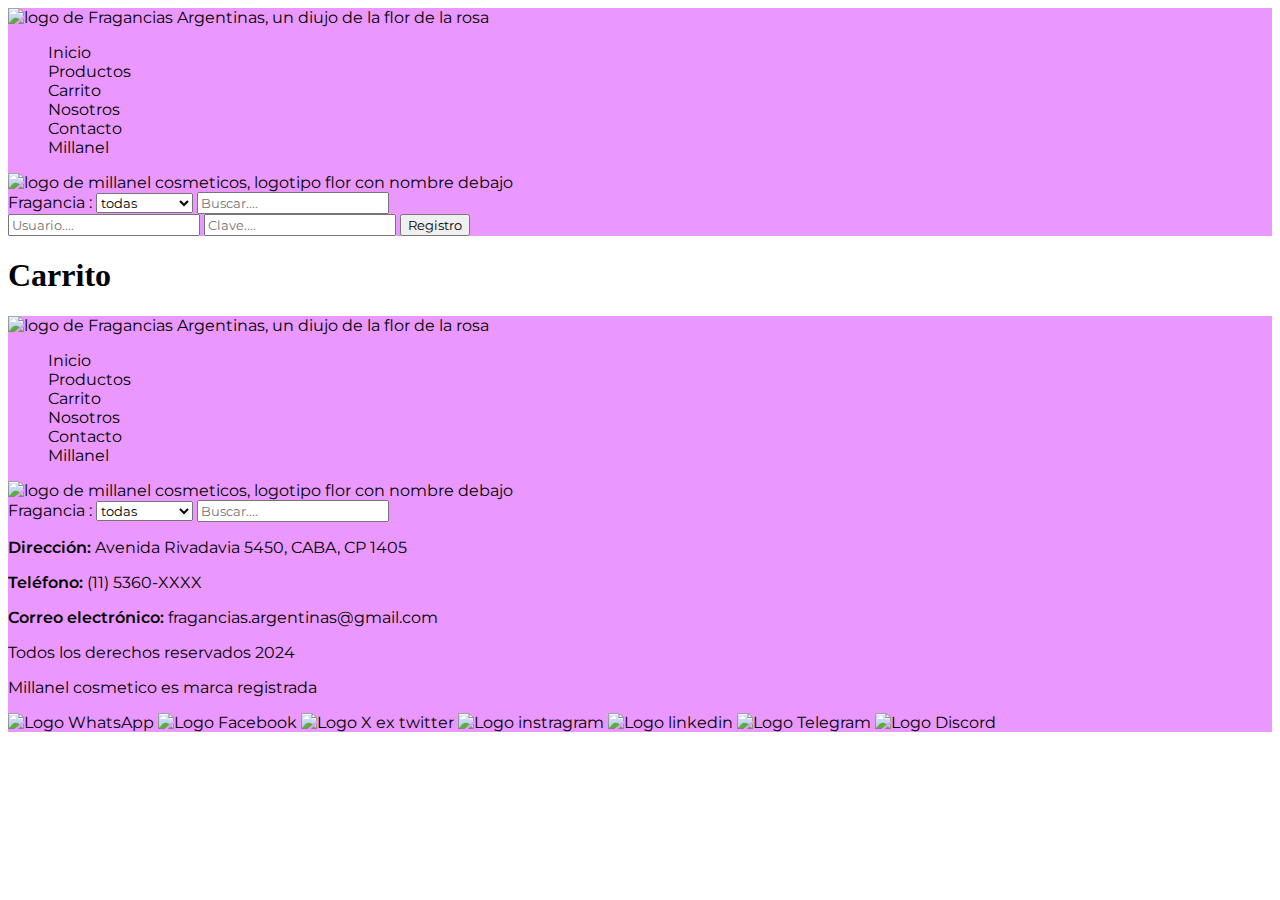
==== pages/carrito.html @ 3c721c33 "Add files via upload" ====
<!DOCTYPE html>
<html lang="es">
    <head>
        <meta charset="UTF-8">
        <meta name="viewport" content="width=device-width, initial-scale=1.0">
        <title>Carrito | Fragancias Argentinas - Venta perfumes Millanel</title>
        <link rel="shortcut icon" href="../favicon.ico" type="image/x-icon">
        <link rel="stylesheet" href="../css/estilos.css">
    </head>
    <body>
        <header id="header" class="colorPrincipal">
            <a href="index.html">
              <img class="logo" src="../assets/img/rosa _128px.png" alt="logo de Fragancias Argentinas, un diujo de la flor de la rosa"> 
            </a>        
            <nav>
                <ul>
                    <!-- 
                    <li><a href="">Inicio</a></li>
                    <li><a href="#">Inicio</a></li>
                    -->
                    <li><a href="../index.html">Inicio</a></li>   <!-- pagina con ofrtas-->
                    <li><a href="./productos.html">Productos</a></li>
                    <li><a href="./carrito.html">Carrito</a></li><!-- al hacer la compra pedir datos para facturar-->
                    <li><a href="../index.html#nosotros">Nosotros</a></li>
                    <li><a href="./contacto.html">Contacto</a></li>
                    <li><a href="https://www.millanel.com" target="_blank">Millanel</a></li>
                </ul>
            </nav>
            <div>
                <img class="logo" src="../assets/img/millanel_logo.png" alt="logo de millanel cosmeticos, logotipo flor con nombre debajo "> 
            </div>
                <label for="genero">Fragancia :</label>
                <select name="genero" id="genero">
                    <option value="todos">todas</option>
                    <option value="femenino">femeninas</option>
                    <option value="masculino">masculinas</option>
                    <option value="unisex">unisex</option>
                </select>
                <!--  intentar poner una busqueda local-->
                <input type="search" placeholder="Buscar...."id="BusquedaText">       
            <div>
                <input type="text" placeholder="Usuario...."id="RegUsuario">  
                <input type="password" placeholder="Clave...."id="RegClave"> 
                <button onclick="location.href='./registro.html'">Registro</button>  
            </div>
        </header>
        <main>
            <h1>Carrito</h1>
        </main>
        <footer id="footer" class="colorPrincipal">
            <a href="index.html">
                <img src="../assets/img/rosa _128px.png" alt="logo de Fragancias Argentinas, un diujo de la flor de la rosa"> 
            </a>   
            <nav>
                <ul>
                    <!-- 
                    <li><a href="">Inicio</a></li>
                    <li><a href="#">Inicio</a></li>
                    -->
                    <li><a href="../index.html">Inicio</a></li>   <!-- pagina con ofrtas-->
                    <li><a href="./productos.html">Productos</a></li>
                    <li><a href="./carrito.html">Carrito</a></li><!-- al hacer la compra pedir datos para facturar-->
                    <li><a href="../index.html#nosotros">Nosotros</a></li>
                    <li><a href="./contacto.html">Contacto</a></li>
                    <li><a href="https://www.millanel.com" target="_blank">Millanel</a></li>
                </ul>
            </nav>
            <div>
                <img class="logo" src="../assets/img/millanel_logo.png" alt="logo de millanel cosmeticos, logotipo flor con nombre debajo "> 
            </div>
                <label for="genero">Fragancia :</label>
                    <select name="genero" id="genero">
                    <option value="todos">todas</option>
                    <option value="femenino">femeninas</option>
                    <option value="masculino">masculinas</option>
                    <option value="unisex">unisex</option>
                </select>
                <!--  intentar poner una busqueda local--> 
                    <input type="search" placeholder="Buscar...."id="BusquedaText">   
      
                <div>
                    <p><span class="fuenteNegrita60">Dirección:</span> Avenida Rivadavia 5450, CABA, CP 1405</p>
                    <p><span class="fuenteNegrita60">Teléfono:</span> (11) 5360-XXXX</p>
                    <p><span class="fuenteNegrita60">Correo electrónico:</span>  fragancias.argentinas@gmail.com</p>
                    <p>Todos los derechos reservados 2024</p>
                    <p>Millanel cosmetico es marca registrada</p>
                </div>            
            </div>
            <div class="iconos_redes">
                <a href="https://web.whatsapp.com/"target="_blank">
                    <img src="../assets/img/Redes/WhatsApp.svg" alt="Logo WhatsApp" style="width:21px">
                </a>
                <a href="https://www.facebook.com" target="_blank">
                    <img src="../assets/img/Redes/2023_Facebook_icon.svg" alt="Logo Facebook" style="width:20px">
                </a>
                <a href="https://x.com/?lang=es" target="_blank">
                    <img src="../assets/img/Redes/X_logo_2023.svg" alt="Logo X ex twitter" style="width:20px">
                </a>
                <a href="https://www.instagram.com" target="_blank">
                    <img src="../assets/img/Redes/Instagram_logo_2022.svg" alt="Logo instragram" style="width:20px">
                </a>
                <a href="https://www.linkedin.com" target="_blank">
                    <img src="../assets/img/Redes/linkedin_icon.svg" alt="Logo linkedin" style="width:20px">
                </a>
                <a href="https://web.telegram.org/k/"target="_blank">
                    <img src="../assets/img/Redes/Telegram_logo.svg" alt="Logo Telegram" style="width:21px">
                </a>
                <a href="https://discord.com/"target="_blank">
                    <img src="../assets/img/Redes/discord-round-color-icon.svg" alt="Logo Discord" style="width:21px">
            </div>   
        </footer>
    </body>
</html>
---- css/estilos.css ----
/*@import url('https://fonts.googleapis.com/css2?family=Berkshire&family=Montserrat:ital,wght@0,100..900;1,100..900&display=swap');
*/
@import url('https://fonts.googleapis.com/css2?family=Berkshire+Swash&family=Montserrat:ital,wght@0,100..900;1,100..900&family=Playwrite+AR:wght@100..400&display=swap');
/*
@import url('https://fonts.googleapis.com/css2?family=Berkshire+Swash&family=Montserrat:ital,wght@0,100..900;1,100..900&display=swap');
*/
*{
    /*fuente*/
    font-family: "Montserrat", sans-serif;
}
h1,h2,h3,h4,h5,h6{
    font-family: "Playwrite DE Grund", cursive;
}
.razonSocial{
    font-family: "Playwrite AR", serif;
    color: #69177e;
    font-size: 1.05em;
/*    font-family: "Berkshire Swash", serif;
parrafo es lo minimo 16 pixeles rem de fija en el establecio nave y el em es el mas carcano la refenia
*/
}
p{
    font-size: 1rem; /* 1 rem es la unidad de medida que establecio en el navegador*/
}
h1{
    font-size: 2rem; /* 1 rem es la unidad de medida que establecio en el navegador */
}
h2{
    font-size: 25px;
}
h3{
    font-size: 20px;
}
.fuente50px{
    font-size: 55px;
}
.colorPrincipal{
    background-color: #ea98ff;
    color: black;
    a{
        color:black;
    }
}
.fuenteNegrita{
    font-weight: 700;
}
.fuenteNegrita60{
    font-weight: 600;
}
header, footer{
    .logo{
        width: 10%;
    }
    ul{
        list-style: none;
    }
    a{
        color:white;
        text-decoration: none;
    }
    .fa-whatsapp{
        color: #25d366;
        font-size: 64px;
    }
}
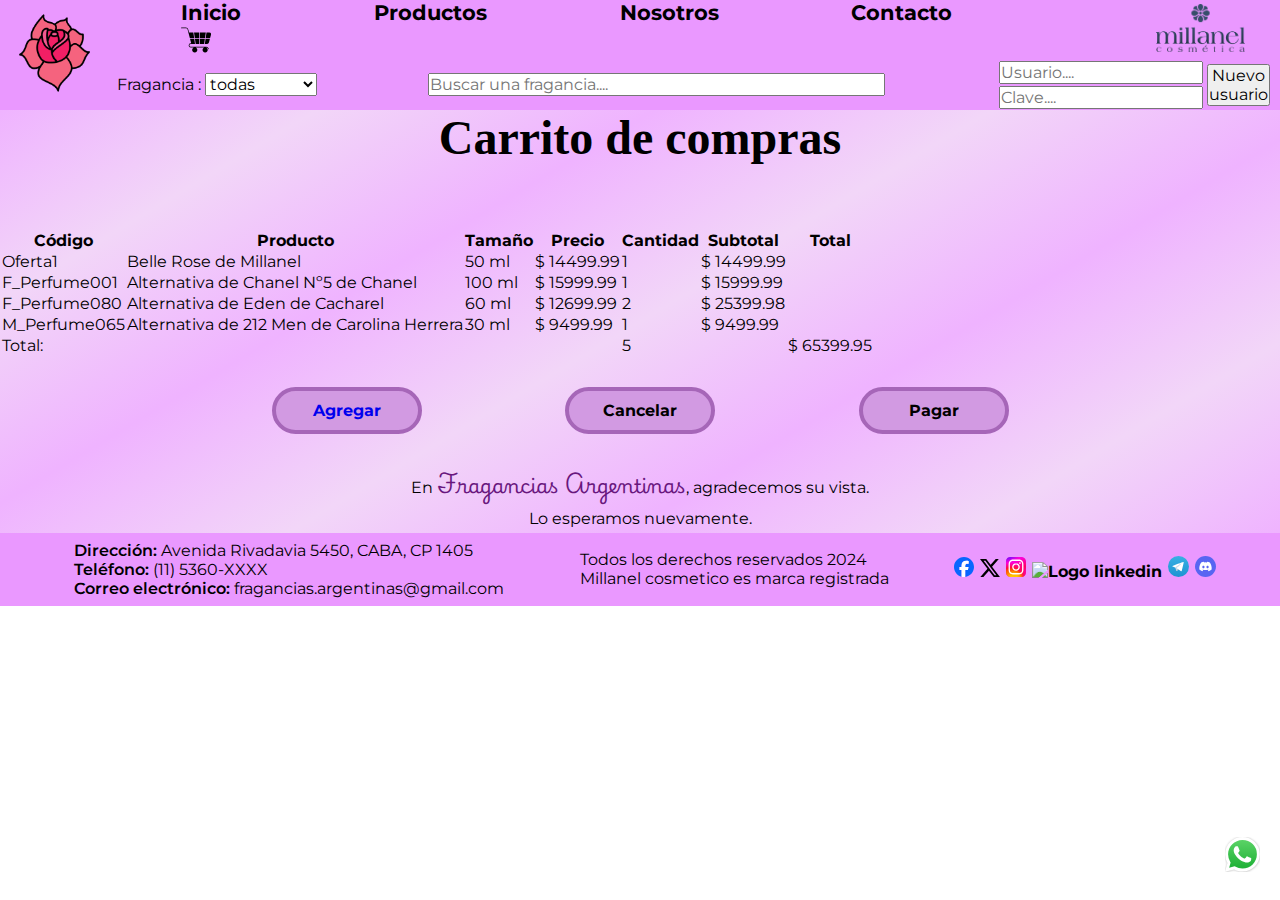
==== commit 11685762: "Add files via upload" ====
--- a/pages/carrito.html
+++ b/pages/carrito.html
@@ -8,89 +8,149 @@
         <link rel="stylesheet" href="../css/estilos.css">
     </head>
     <body>
-        <header id="header" class="colorPrincipal">
-            <a href="index.html">
-              <img class="logo" src="../assets/img/rosa _128px.png" alt="logo de Fragancias Argentinas, un diujo de la flor de la rosa"> 
-            </a>        
-            <nav>
-                <ul>
-                    <!-- 
-                    <li><a href="">Inicio</a></li>
-                    <li><a href="#">Inicio</a></li>
-                    -->
-                    <li><a href="../index.html">Inicio</a></li>   <!-- pagina con ofrtas-->
-                    <li><a href="./productos.html">Productos</a></li>
-                    <li><a href="./carrito.html">Carrito</a></li><!-- al hacer la compra pedir datos para facturar-->
-                    <li><a href="../index.html#nosotros">Nosotros</a></li>
-                    <li><a href="./contacto.html">Contacto</a></li>
-                    <li><a href="https://www.millanel.com" target="_blank">Millanel</a></li>
-                </ul>
-            </nav>
-            <div>
-                <img class="logo" src="../assets/img/millanel_logo.png" alt="logo de millanel cosmeticos, logotipo flor con nombre debajo "> 
+        <header id="header" class="color_principal">
+            <section class="container_header_grid">
+                <div class="logo_institucional">
+                    <a href="index.html">
+                    <img class="logo" src="../assets/img/rosa _128px.png" alt="logo de Fragancias Argentinas, un diujo de la flor de la rosa"> 
+                    </a>        
+                </div>
+                <div class="menu_principal">
+                    <nav>
+                        <ul>
+                            <li><a href="../index.html">Inicio</a></li>   <!-- pagina con ofrtas-->
+                            <li><a href="./productos.html">Productos</a></li>
+                            <li><a href="../index.html#nosotros">Nosotros</a></li>
+                            <li><a href="./contacto.html">Contacto</a></li>
+                            <li><a href="./carrito.html" >
+                            <img src="../assets/img/Redes/CarritoCompras.svg" alt="Logo de carrito de compras" style="width:30px">
+                            </a></li>
+                        </ul>
+                    </nav>        
+                </div>
+                <div class="logo_productos">
+                    <a href="https://www.millanel.com" target="_blank">
+                    <img class="logo" src="../assets/img/millanel_logo.png" alt="logo de millanel cosmeticos, logotipo flor con nombre debajo "> 
+                    </a>
+                </div>
+                <div class="filtro_producto">
+                    <label for="genero">Fragancia :</label>
+                    <select name="opcion_genero" id="opcionGenero">
+                        <option value="todos"selected>todas</option>
+                        <option value="femenino">femeninas</option>
+                        <option value="masculino">masculinas</option>
+                        <option value="unisex">unisex</option>  
+                    </select>    
+                </div>
+                <div class="busqueda_producto">
+                    <input type="search" placeholder="Buscar una fragancia...." id="BusquedaText">   
+                </div>
+                <div class="cta_usuario_sup">
+                    <input type="text" placeholder="Usuario...."id="RegUsuario">
+                </div>
+                <div class="cta_usuario_inf">
+                    <input type="password" placeholder="Clave...."id="RegClave">
+                </div>
+                <div class="cta_usuario_reg">
+                    <button onclick="location.href='./registro.html'">Nuevo usuario</button> 
+                </div>
+            </section>
+        </header>
+        <main class="color_fondo">
+            <h1>Carrito de compras</h1>
+            <table class="tabla">
+                <thead>
+                    <tr>
+                        <th>Código</th>
+                        <th>Producto</th>
+                        <th>Tamaño</th>
+                        <th>Precio</th>
+                        <th>Cantidad</th>
+                        <th>Subtotal</th>
+                        <th>Total</th>
+                    </tr>
+                </thead>
+                <tbody>
+                    <tr>
+                        <td>Oferta1</td>
+                        <td>Belle Rose de Millanel</td>
+                        <td>50 ml</td>
+                        <td>$ 14499.99</td>
+                        <td>1</td>
+                        <td>$ 14499.99</td>
+                        <td> </td>
+                    </tr>
+                    <tr>
+                        <td>F_Perfume001</td>
+                        <td>Alternativa de Chanel Nº5  de Chanel</td>
+                        <td>100 ml</td>
+                        <td>$ 15999.99</td>
+                        <td>1</td>
+                        <td>$ 15999.99</td>
+                        <td> </td>
+                    </tr>
+                    <tr>
+                        <td>F_Perfume080</td>
+                        <td>Alternativa de Eden de Cacharel</td>
+                        <td>60 ml</td>
+                        <td>$ 12699.99</td>
+                        <td>2</td>
+                        <td>$ 25399.98</td>
+                        <td> </td>
+                    </tr>
+                    <tr>
+                        <td>M_Perfume065</td>
+                        <td>Alternativa de 212 Men de Carolina Herrera</td>
+                        <td>30 ml</td>
+                        <td>$ 9499.99</td>
+                        <td>1</td>
+                        <td>$ 9499.99</td>
+                        <td> </td>
+                    </tr>
+                </tbody>
+                <tfoot>
+                    <tr>
+                        <td colspan="4">Total:</td>
+                        <td >5</td>
+                        <td> </td>
+                        <td>$ 65399.95</td>
+                    </tr>
+                </tfoot>
+            </table>
+            <section class="flex-container-botones">
+                <div class="flex-item-botones">
+                    <a href="../index.html">Agregar</a>
+
+                </div>
+                <div class="flex-item-botones">
+                    <p>Cancelar</p>
+                </div>
+                <div class="flex-item-botones">
+                    <p>Pagar</p>
+                </div>
+            </section>
+            <div class="despedida">              
+                <p>
+                    En <span class="razonSocial">Fragancias Argentinas</span>, agradecemos su vista.
+                </p>
+                <p> 
+                    Lo esperamos nuevamente.           
+                </p>
             </div>
-                <label for="genero">Fragancia :</label>
-                <select name="genero" id="genero">
-                    <option value="todos">todas</option>
-                    <option value="femenino">femeninas</option>
-                    <option value="masculino">masculinas</option>
-                    <option value="unisex">unisex</option>
-                </select>
-                <!--  intentar poner una busqueda local-->
-                <input type="search" placeholder="Buscar...."id="BusquedaText">       
-            <div>
-                <input type="text" placeholder="Usuario...."id="RegUsuario">  
-                <input type="password" placeholder="Clave...."id="RegClave"> 
-                <button onclick="location.href='./registro.html'">Registro</button>  
-            </div>
-        </header>
-        <main>
-            <h1>Carrito</h1>
         </main>
-        <footer id="footer" class="colorPrincipal">
-            <a href="index.html">
-                <img src="../assets/img/rosa _128px.png" alt="logo de Fragancias Argentinas, un diujo de la flor de la rosa"> 
-            </a>   
-            <nav>
-                <ul>
-                    <!-- 
-                    <li><a href="">Inicio</a></li>
-                    <li><a href="#">Inicio</a></li>
-                    -->
-                    <li><a href="../index.html">Inicio</a></li>   <!-- pagina con ofrtas-->
-                    <li><a href="./productos.html">Productos</a></li>
-                    <li><a href="./carrito.html">Carrito</a></li><!-- al hacer la compra pedir datos para facturar-->
-                    <li><a href="../index.html#nosotros">Nosotros</a></li>
-                    <li><a href="./contacto.html">Contacto</a></li>
-                    <li><a href="https://www.millanel.com" target="_blank">Millanel</a></li>
-                </ul>
-            </nav>
-            <div>
-                <img class="logo" src="../assets/img/millanel_logo.png" alt="logo de millanel cosmeticos, logotipo flor con nombre debajo "> 
-            </div>
-                <label for="genero">Fragancia :</label>
-                    <select name="genero" id="genero">
-                    <option value="todos">todas</option>
-                    <option value="femenino">femeninas</option>
-                    <option value="masculino">masculinas</option>
-                    <option value="unisex">unisex</option>
-                </select>
-                <!--  intentar poner una busqueda local--> 
-                    <input type="search" placeholder="Buscar...."id="BusquedaText">   
-      
-                <div>
-                    <p><span class="fuenteNegrita60">Dirección:</span> Avenida Rivadavia 5450, CABA, CP 1405</p>
+        <footer id="footer" class="color_principal">
+            <section class="contendor_comunicacion">
+                <div class="comunicacion-flex-item">
+                    <p ><span class="fuenteNegrita60">Dirección:</span> Avenida Rivadavia 5450, CABA, CP 1405</p>
                     <p><span class="fuenteNegrita60">Teléfono:</span> (11) 5360-XXXX</p>
                     <p><span class="fuenteNegrita60">Correo electrónico:</span>  fragancias.argentinas@gmail.com</p>
+                </div>
+                <div class="comunicacion-flex-item">
                     <p>Todos los derechos reservados 2024</p>
                     <p>Millanel cosmetico es marca registrada</p>
-                </div>            
-            </div>
-            <div class="iconos_redes">
-                <a href="https://web.whatsapp.com/"target="_blank">
-                    <img src="../assets/img/Redes/WhatsApp.svg" alt="Logo WhatsApp" style="width:21px">
-                </a>
-                <a href="https://www.facebook.com" target="_blank">
+                </div>
+                <div class="iconos_redes">
+                    <a href="https://www.facebook.com" target="_blank">
                     <img src="../assets/img/Redes/2023_Facebook_icon.svg" alt="Logo Facebook" style="width:20px">
                 </a>
                 <a href="https://x.com/?lang=es" target="_blank">
@@ -107,7 +167,11 @@
                 </a>
                 <a href="https://discord.com/"target="_blank">
                     <img src="../assets/img/Redes/discord-round-color-icon.svg" alt="Logo Discord" style="width:21px">
-            </div>   
+                </a>  
+                <a href="https://web.whatsapp.com/send?phone=+5491100000000" class="conf-whatsapp" target="_blank">
+                    <img src="../assets/img/Redes/WhatsApp.svg" alt="Logo WhatsApp" >
+                </a> 
+            </section>  
         </footer>
     </body>
 </html>--- a/css/estilos.css
+++ b/css/estilos.css
@@ -1,66 +1,336 @@
-/*@import url('https://fonts.googleapis.com/css2?family=Berkshire&family=Montserrat:ital,wght@0,100..900;1,100..900&display=swap');
-*/
 @import url('https://fonts.googleapis.com/css2?family=Berkshire+Swash&family=Montserrat:ital,wght@0,100..900;1,100..900&family=Playwrite+AR:wght@100..400&display=swap');
-/*
-@import url('https://fonts.googleapis.com/css2?family=Berkshire+Swash&family=Montserrat:ital,wght@0,100..900;1,100..900&display=swap');
-*/
+/*@import url('https://fonts.googleapis.com/css2?family=Berkshire&family=Montserrat:ital,wght@0,100..900;1,100..900&display=swap');*/
+/*@import url('https://fonts.googleapis.com/css2?family=Berkshire+Swash&family=Montserrat:ital,wght@0,100..900;1,100..900&display=swap');*/
+
+
+
+/* ver hace invisible .clase elegida { display: none !important; } */
+
+/***************************************************/
+/******** para todas las paginas en general ********/
+/***************************************************/
+/********       Limapiar y ordenar          ********/
 *{
     /*fuente*/
     font-family: "Montserrat", sans-serif;
+    font-size: 1rem; 
+    margin:0;
+    padding:0;
+    box-sizing: border-box;
 }
 h1,h2,h3,h4,h5,h6{
     font-family: "Playwrite DE Grund", cursive;
+    text-align:center ;
 }
 .razonSocial{
     font-family: "Playwrite AR", serif;
     color: #69177e;
-    font-size: 1.05em;
-/*    font-family: "Berkshire Swash", serif;
-parrafo es lo minimo 16 pixeles rem de fija en el establecio nave y el em es el mas carcano la refenia
-*/
+    font-size: 1.2em;
 }
 p{
-    font-size: 1rem; /* 1 rem es la unidad de medida que establecio en el navegador*/
+    font-size: 1rem;
 }
 h1{
-    font-size: 2rem; /* 1 rem es la unidad de medida que establecio en el navegador */
+    font-size: 3rem; 
+    margin-bottom: 4rem ;
 }
 h2{
-    font-size: 25px;
+    font-size: 2rem;
+    margin: 3rem ;
 }
 h3{
-    font-size: 20px;
+    font-size: 1.325rem ;
+    margin: 2rem ;
+}
+section[id]{
+    scroll-margin-top:150px;
+}
+.nosotros{
+    margin: 0 15% ;
+    text-align:justify
+}
+li{
+    margin-top: 1rem;
 }
 .fuente50px{
     font-size: 55px;
 }
-.colorPrincipal{
-    background-color: #ea98ff;
+.color_principal{
+    background-color:  #ea98ff;
     color: black;
     a{
         color:black;
     }
 }
+.color_fondo{
+    background: #efb3ff;
+    background: linear-gradient(121deg,#efb3ff 0%, #f2d6f8 16%, #efb3ff 33%, #f2d6f8 50%, #efb3ff 67%, #f2d6f8 84%, #efb3ff 100%);
+    background: -webkit-linear-gradient(121deg,#efb3ff 0%, #f2d6f8 16%, #efb3ff 33%, #f2d6f8 50%, #efb3ff 67%, #f2d6f8 84%, #efb3ff 100%);
+    background: -moz-linear-gradient(121deg,#efb3ff 0%, #f2d6f8 16%, #efb3ff 33%, #f2d6f8 50%, #efb3ff 67%, #f2d6f8 84%, #efb3ff 100%);
+}
 .fuenteNegrita{
     font-weight: 700;
 }
 .fuenteNegrita60{
     font-weight: 600;
 }
-header, footer{
+.texo_centrado{
+    text-align:center ;
+}
+
+footer{           /* header, */
     .logo{
-        width: 10%;
-    }
-    ul{
-        list-style: none;
-    }
+        width: 90px;
+    }
+    ul{ 
+        list-style-type: none;  /*puesto*/
+    }
+    li {
+        display: inline;        /*puesto*/
+        margin: auto 25px;      /*puesto*/
+    }    
     a{
-        color:white;
-        text-decoration: none;
-    }
-    .fa-whatsapp{
-        color: #25d366;
-        font-size: 64px;
-    }
-}
-
+        color:white;          /*puesto*/
+        text-decoration: none;  /*puesto*/
+        font-size: 20px;        /*puesto*/
+        font-weight: 700;       /*puesto*/
+        
+    }
+    .conf-whatsapp{
+        position:fixed;
+        width:35px;
+        bottom: 8px;
+        color:rgb(44, 181, 44);
+        right: 20px;
+        font-size: 5em;
+    }    
+    .contenedor_header{
+        margin:0  auto;
+        display:flex;
+        flex-direction: row;
+        align-content: space-evenly;
+        justify-content:space-evenly;
+        align-items: center; 
+    }
+    .contendor_comunicacion{
+        padding:0.5rem ;
+        display:flex;
+        flex-wrap:wrap;
+        align-content: space-evenly;
+        justify-content:space-evenly;
+        align-items: center; 
+    }
+    .comunicacion-flex-item{
+        margin:0 10px;   
+    }
+    .contenedor_sub_nav{
+        margin:0  auto;
+        display:flex;
+        flex-direction: row;
+        justify-content:space-evenly;
+    }
+    .sub_nav-flex-item{
+        margin-bottom:1rem ;
+    }
+}
+header{   
+    width: 100%;
+    margin: 0;
+    position:sticky;
+    top:0;
+    .container_header_grid {
+        display: grid;
+        grid-template-columns: 1fr 3fr 4fr 1.5fr 1.5fr 0.5fr 60px;
+        grid-template-rows: 1.2fr 0.5fr 0.5fr;
+        grid-template-areas:    "logo_inst     menu        menu         menu     menu       logo_prod   logo_prod"
+                                "logo_inst filtro_prod  busq_prod  busq_prod  usuario_sup  usuario_sup usuario_reg"
+                                "logo_inst filtro_prod  busq_prod  busq_prod  usuario_inf  usuario_inf usuario_reg";
+        gap: 0px;
+        padding: 0 1%;
+        background-color: #ea98ff;
+        justify-items:space-around;
+        align-items:center;
+        align-content: space-evenly;
+    }    
+    .logo_institucional { 
+        grid-area: logo_inst;
+        object-fit: fill;
+        img{ 
+            width: 80%; 
+            margin: .5%;
+        }
+    }
+    .menu_principal { 
+        grid-area: menu; 
+        li{ 
+            display: inline;     
+            margin: auto 2.2%;
+            list-style-type: none;
+            padding:0 4%;       
+        }
+        a{
+            text-decoration: none; 
+            font-size: 1.3rem;     
+            font-weight: 700;          
+        }
+    }
+    .logo_productos { 
+        grid-area: logo_prod; 
+        object-fit: fill;
+        img{ 
+            width: 80%;
+            margin: .5%;
+        }
+    }
+    .filtro_producto { 
+        grid-area: filtro_prod; 
+    }    
+    .busqueda_producto { 
+        grid-area: busq_prod; 
+        text-align:center;       
+        width: 80%;
+        input{
+            width: 100%;
+        }    
+    }
+    .cta_usuario_sup { 
+        grid-area: usuario_sup; 
+        text-align:center;
+        width: 98%;
+        input{
+            width: 100%;
+        }
+    } 
+    .cta_usuario_inf { 
+        grid-area: usuario_inf; 
+        text-align:center;
+        width: 98%;
+        input{
+            width: 100%;
+        } 
+    }   
+    .cta_usuario_reg { 
+        grid-area: usuario_reg; 
+        justify-items:center;
+        align-items:center;
+    }   
+}
+main{
+/***************************************************/
+/********       para la pagina index        ********/
+/***************************************************/
+/********       falta ultima revision       ********/
+    .flex-container-oferta{
+        margin:0 auto;
+        display:flex;
+        flex-direction: row;
+        flex-wrap:wrap;
+        align-content: space-evenly;
+        justify-content:space-evenly;
+        align-items: center;    
+    }
+    .flex-item-oferta{
+        border: 10px solid rgb(38, 129, 129);
+        border-radius: 30px; 
+        background-color: rgb(61, 206, 206);
+        padding: 1%;
+        margin: 2%;
+        width: 35%;
+    }   
+/***************************************************/
+/********     para la pagina productos      ********/
+/***************************************************/
+/********       comenzando                  ********/
+
+    .contenedor_tarjetas{
+        background-color: rgb(61, 206, 206);
+    }
+
+
+
+
+
+
+    
+/***************************************************/
+/********      para la pagina contacto      ********/
+/***************************************************/
+/********       comenzando                  ********/
+    .flex-container-contacto{
+        width: 100%;
+        /* margin:0  auto;*/
+        display:flex;
+        /*flex-direction:row;*/
+        flex-wrap:wrap;
+        align-content: space-evenly;
+        /*justify-content:space-evenly;
+        align-items: center;*/
+        background-color: aqua;
+        
+    }
+    .flex-item-contacto{
+        flex: 1;
+        /*width: 40%;*/
+        /* margin:0  auto ;*/
+        padding: 30 px;
+        border: 1px solid black;
+        flex-grow: 1;
+        input{
+            width: 100%;
+            padding: 30 px;
+            text-align: center;  
+        }    
+    } 
+
+
+
+
+
+
+/***************************************************/
+/********       para la pagina carrto       ********/
+/***************************************************/
+/********       falta ultima revision       ********/border
+    .tabla{
+        width: 80%;
+        margin: 0 auto;
+        border: 4px solid #a666b8;
+        text-align: center;
+        th {
+            border: 1px solid #a666b8;
+            height: 60px;
+        }
+        td {
+            border: 1px solid #a666b8;
+            height: 40px;
+        }
+    }
+    .flex-container-botones{
+        display: flex;
+        width: 80%;
+        margin: 0 auto;  
+        padding: 30px 0;       
+        text-align: center;
+        align-content: space-evenly;
+        justify-content:space-evenly;
+        align-items: center; 
+    }
+    .flex-item-botones{
+        border: 4px solid  #a666b8;
+        border-radius: 25px;
+        padding: 10px;
+        width: 150px;
+        background: #d29ae2;
+        font-weight: 700;
+        a{
+            text-decoration: none;
+        }
+    }        
+    .despedida{
+        p{
+            margin: 0 auto; 
+            padding-bottom: 5px;
+            text-align:center
+        }
+    }    
+}